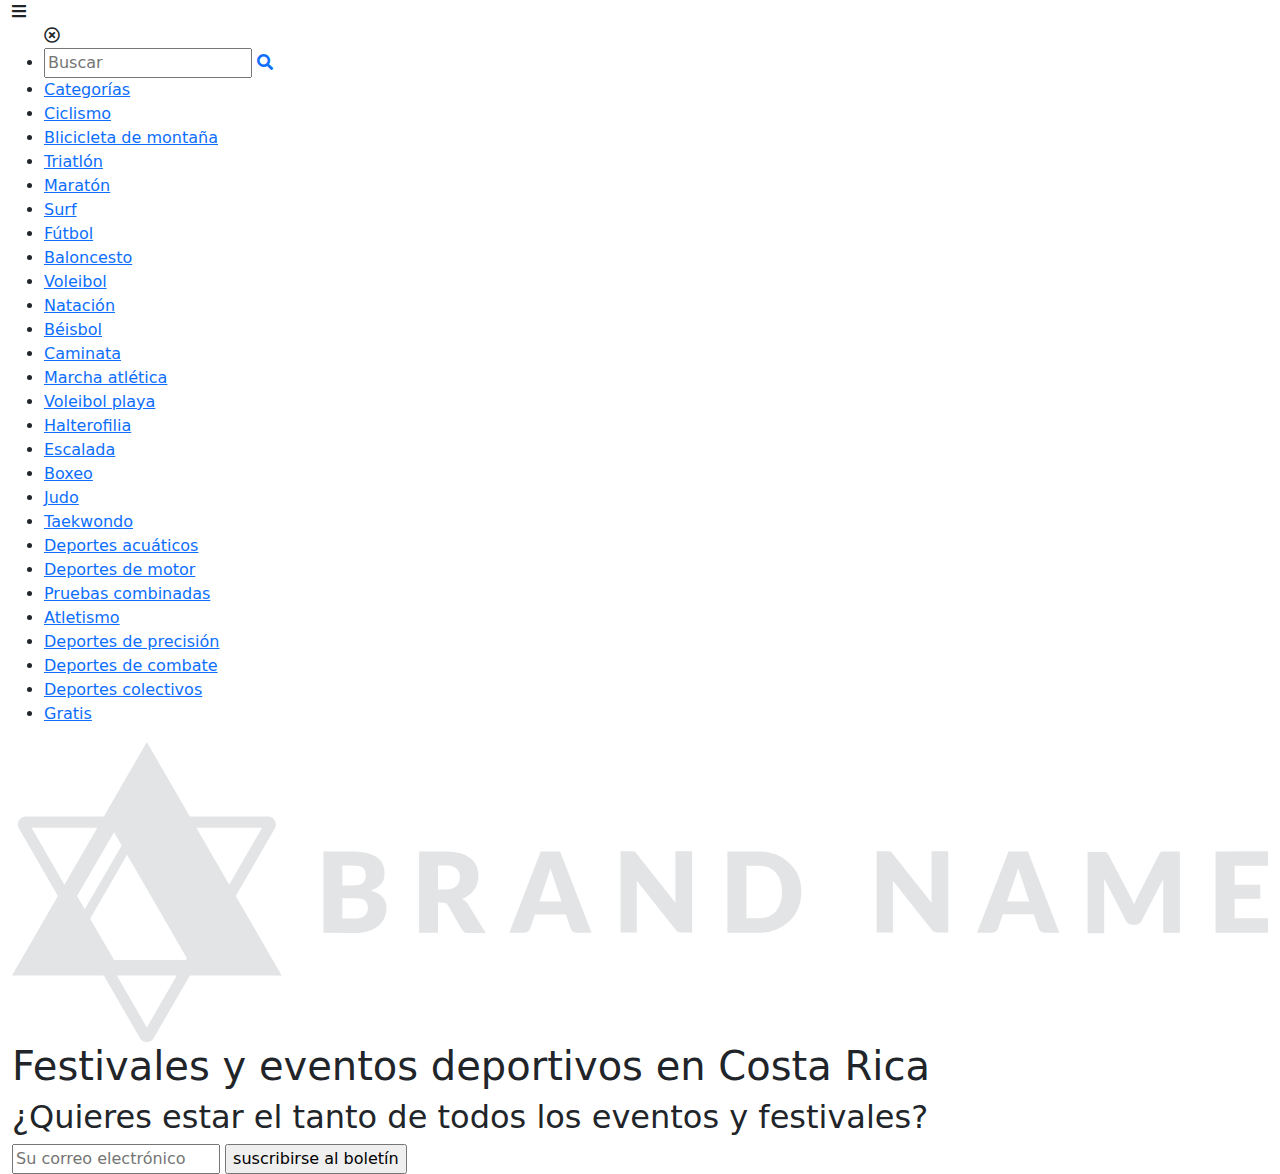
==== eventos/index.html @ d98b17d3 "laboratorio y avance de proyecto" ====
<!DOCTYPE html>
<html lang="en">
<head>
    <meta charset="UTF-8">
    <meta http-equiv="X-UA-Compatible" content="IE=edge">
    <meta name="viewport" content="width=device-width, initial-scale=1.0">
    <title>Brand Name</title>
    <link href="https://cdn.jsdelivr.net/npm/bootstrap@5.0.0/dist/css/bootstrap.min.css" rel="stylesheet" crossorigin="anonymous">
    <link rel="preconnect" href="https://fonts.gstatic.com">
    <link href="https://fonts.googleapis.com/css2?family=Montserrat:wght@400;700&display=swap" rel="stylesheet">
    <link rel="stylesheet" href="https://cdnjs.cloudflare.com/ajax/libs/font-awesome/5.14.0/css/all.min.css">
    <link rel="stylesheet" href="./css/style.css" rel="stylesheet">
</head>
<body>
    <div class="container-fluid">
        <!--background-->
        <div class="background-top">
            <!--header-->
            <header>
                <nav class="top-bar">
                    <span class="mob-menu fas fa-bars" onclick="openMobileMenu()"></span>
                    <ul class="top-nav">
                        <span class="mob-close far fa-times-circle" onclick="closeMobileMenu()"></span>

                        <li class="top-nav-item">
                            <div class="background-search">
                                <input class="input-search" type="text" placeholder="Buscar">
                                <a class="icon-search" href="#"><i class="fas fa-search"></i></a>
                            </div>
                        </li>

                        <li class="top-nav-item tittle-categorias"><a class="top-nav-link" href="#">Categorías</a></li>

                        <li class="categorias"><a class="top-nav-link" href="#">Ciclismo</a></li>
                        <li class="categorias"><a class="top-nav-link" href="#">Blicicleta de montaña</a></li>
                        <li class="categorias"><a class="top-nav-link" href="#">Triatlón</a></li>
                        <li class="categorias"><a class="top-nav-link" href="#">Maratón</a></li>
                        <li class="categorias"><a class="top-nav-link" href="#">Surf</a></li>
                        <li class="categorias"><a class="top-nav-link" href="#">Fútbol</a></li>
                        <li class="categorias"><a class="top-nav-link" href="#">Baloncesto</a></li>
                        <li class="categorias"><a class="top-nav-link" href="#">Voleibol</a></li>
                        <li class="categorias"><a class="top-nav-link" href="#">Natación</a></li>
                        <li class="categorias"><a class="top-nav-link" href="#">Béisbol</a></li>
                        <li class="categorias"><a class="top-nav-link" href="#">Caminata</a></li>
                        <li class="categorias"><a class="top-nav-link" href="#">Marcha atlética</a></li>
                        <li class="categorias"><a class="top-nav-link" href="#">Voleibol playa</a></li>
                        <li class="categorias"><a class="top-nav-link" href="#">Halterofilia</a></li>
                        <li class="categorias"><a class="top-nav-link" href="#">Escalada</a></li>
                        <li class="categorias"><a class="top-nav-link" href="#">Boxeo</a></li>
                        <li class="categorias"><a class="top-nav-link" href="#">Judo</a></li>
                        <li class="categorias"><a class="top-nav-link" href="#">Taekwondo</a></li>
                        <li class="categorias"><a class="top-nav-link" href="#">Deportes acuáticos</a></li>
                        <li class="categorias"><a class="top-nav-link" href="#">Deportes de motor</a></li>
                        <li class="categorias"><a class="top-nav-link" href="#">Pruebas combinadas</a></li>
                        <li class="categorias"><a class="top-nav-link" href="#">Atletismo</a></li>
                        <li class="categorias"><a class="top-nav-link" href="#">Deportes de precisión</a></li>
                        <li class="categorias"><a class="top-nav-link" href="#">Deportes de combate</a></li>
                        <li class="categorias"><a class="top-nav-link" href="#">Deportes colectivos</a></li>
                        <li class="categorias"><a class="top-nav-link" href="#">Gratis</a></li>

                    </ul>
                    <a href="#"><img class="logo" src="./img/logoMobile.svg" alt="logo"></a>
                </nav>
            </header>
            <!--header-->
            <!--intro-section-->
            <section class="intro-section">
                <h1 class="tittle-intro">Festivales y eventos deportivos en Costa Rica</h1>
                <h2 class="subtittle-intro">¿Quieres estar el tanto de todos los eventos y festivales?</h2>
                <div class="container-newsletter">
                    <div class="background-newsletter">
                        <input class="input-email" type="email" placeholder="Su correo electrónico">
                        <input class="submit-btn" type="submit" value="suscribirse al boletín">
                    </div>
                </div>
            </section>
            <!--intro-section-->
        </div>
        <!--background-->
        <!--events-section-->
        <section class="events-section">
            
        </section>
        <!--events-section-->
    </div>
    <script src="./js/main.js"></script>
</body>
</html>
---- eventos/css/style.css ----
/* Extra small devices (portrait phones, less than 820px) */
@media screen and (max-width: 820px) {
  body {
    margin: 0;
    padding: 0;
    font-family: "Montserrat", sans-serif;
  }

  header {
    margin: 0;
    padding: 0 1.25em;
    padding-top: 2.5em;
    padding-bottom: 3.75em;
  }

  .container-fluid {
    padding: 0;
    margin: 0;
  }

  .background-top {
    background: -webkit-gradient(linear, left top, left bottom, from(#23022E), to(#573280));
    background: linear-gradient(#23022E, #573280);
  }

  .top-bar {
    margin: 0;
    padding: 0;
    width: 100%;
    text-align: center;
  }

  .top-nav {
    padding: 1.25em 1.25em 0;
    padding-bottom: 3.625em;
    margin: 0;
    position: fixed;
    top: 0;
    left: -24em;
    width: 18.625em;
    height: 100%;
    background: #E3E4E5;
    -webkit-transition: 0.5s;
    transition: 0.5s;
    text-align: left;
    z-index: 2;
    overflow-y: auto;
  }

  .top-nav-item {
    display: block;
    padding: 0;
    margin: 0;
    font-weight: 700;
    font-size: 20px;
  }

  .top-nav-link {
    padding: 0;
    margin: 0;
    display: block;
    color: #23022E;
    text-decoration: none;
  }

  .tittle-categorias {
    margin-bottom: 0.5em;
  }

  .categorias {
    display: block;
    margin-bottom: 0.3125em;
    padding-left: 0.375em;
    font-size: 16px;
    font-weight: 400;
  }

  .mob-menu {
    display: block;
    color: #E3E4E5;
    font-size: 2.5em;
    position: absolute;
  }

  .background-search {
    padding: 0;
    margin: 0;
    margin-bottom: 1.4375em;
    width: 8.1em;
    background: -webkit-gradient(linear, left top, right top, from(#573280), to(#23022E));
    background: linear-gradient(to right, #573280, #23022E);
    border-radius: 3px;
  }

  .input-search {
    padding: 0;
    margin: 0.375em;
    width: 7.2271875em;
    border-radius: 3px;
    font-size: 16px;
  }

  .icon-search {
    padding: 0;
    margin-right: 0.375em;
    color: #E3E4E5;
  }

  .mob-close {
    display: block;
    color: #573280;
    font-size: 2.5em;
    position: absolute;
    right: 0.5em;
  }

  .logo {
    padding: 0;
    margin: 0;
    height: 33.25px;
    width: 139.174px;
  }

  .intro-section {
    margin: 0;
    padding: 0 1.25em;
    text-align: center;
    color: #E3E4E5;
  }

  .tittle-intro {
    margin-bottom: 1.25em;
    padding: 0;
    font-size: 25px;
    font-weight: 700;
    line-height: 1.5em;
  }

  .subtittle-intro {
    margin-bottom: 2.5em;
    padding: 0;
    font-size: 22px;
    font-weight: 400;
    line-height: 1.5em;
  }

  .container-newsletter {
    padding-bottom: 2.5em;
  }

  .background-newsletter {
    border: 15px solid #E3E4E5;
    border-radius: 3px;
    position: relative;
    background: #E3E4E5;
  }

  .input-email {
    margin: 0;
    padding: 0.9375em;
    width: 100%;
    border: none;
    font-size: 15px;
    font-weight: 400;
    text-align: center;
    background-color: #E3E4E5;
    color: #573280;
  }

  .submit-btn {
    display: inline-block;
    padding: 0.9375em 1.25em;
    width: 100%;
    border-radius: 3px;
    font-size: 15px;
    border: none;
    background-color: #23022E;
    color: #E3E4E5;
  }

  .events-section {
    margin: 0;
    padding: 0 1.25em;
    background: white;
  }
}
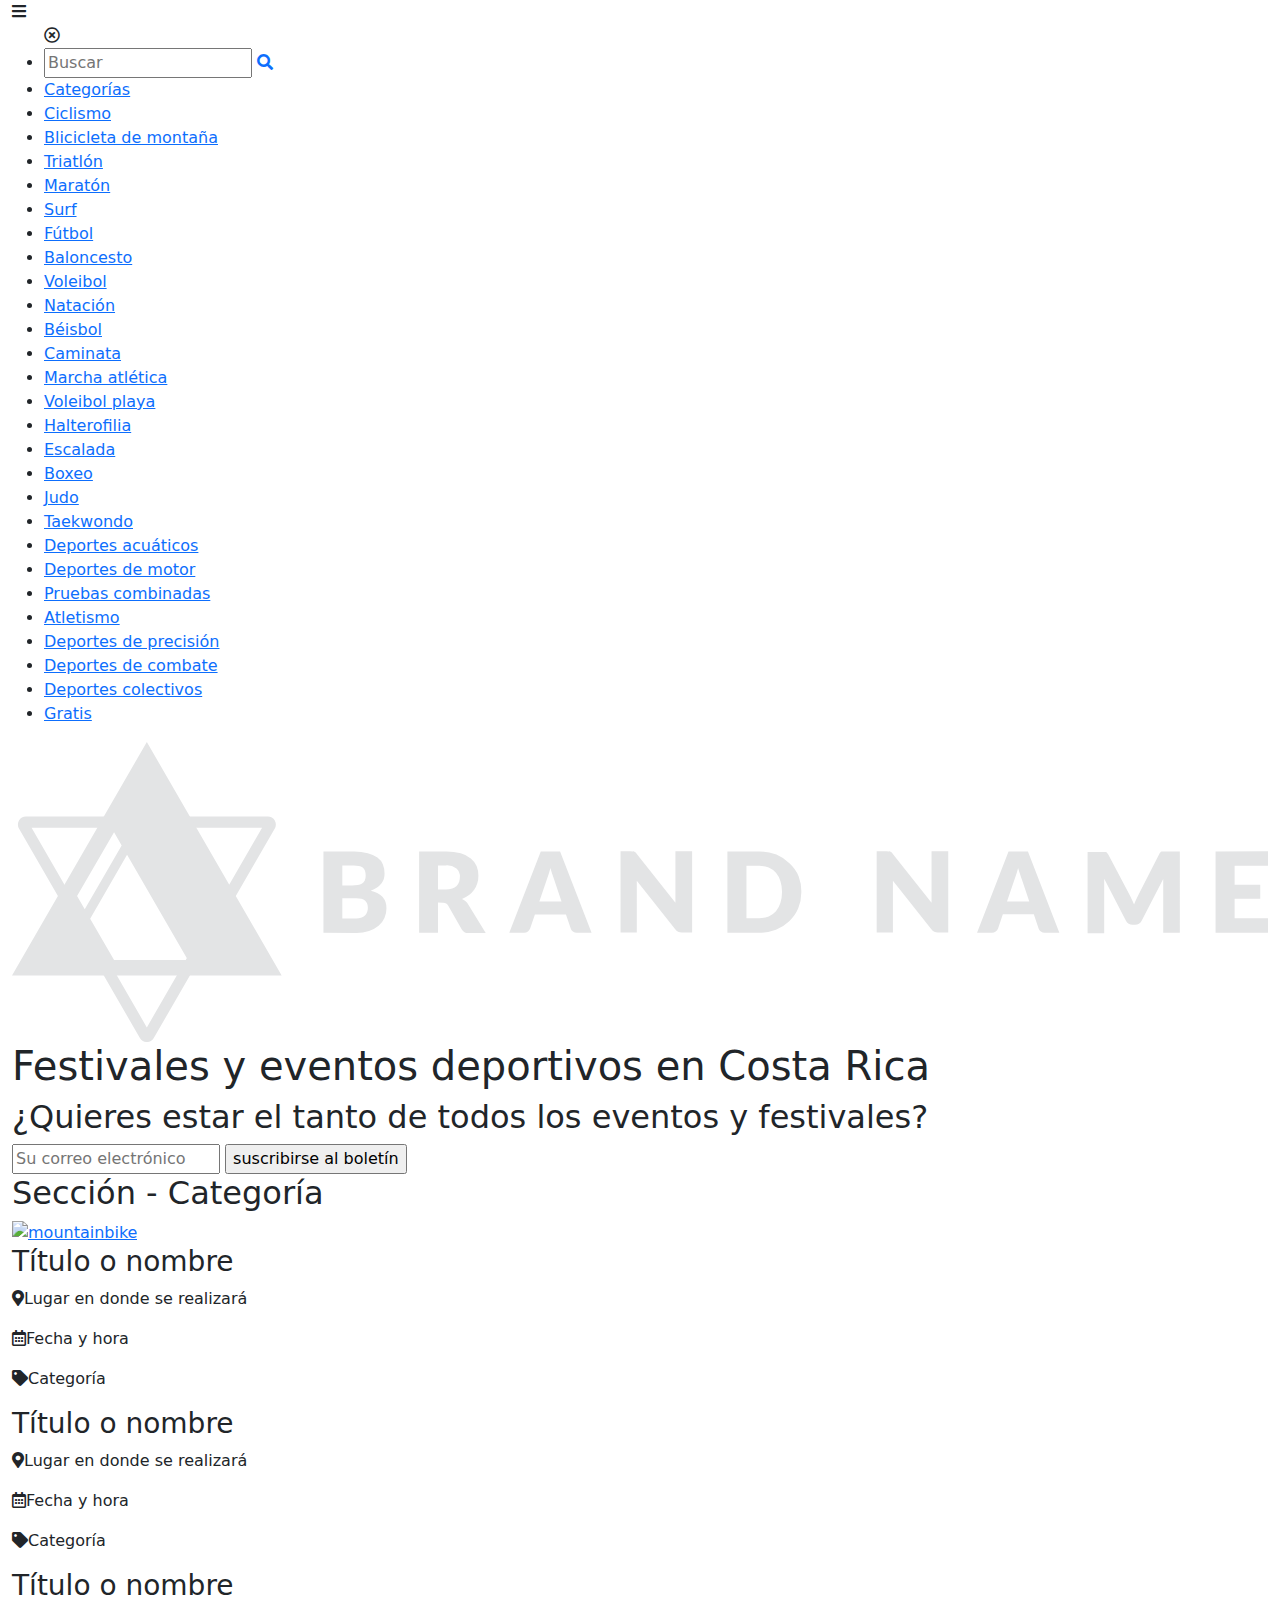
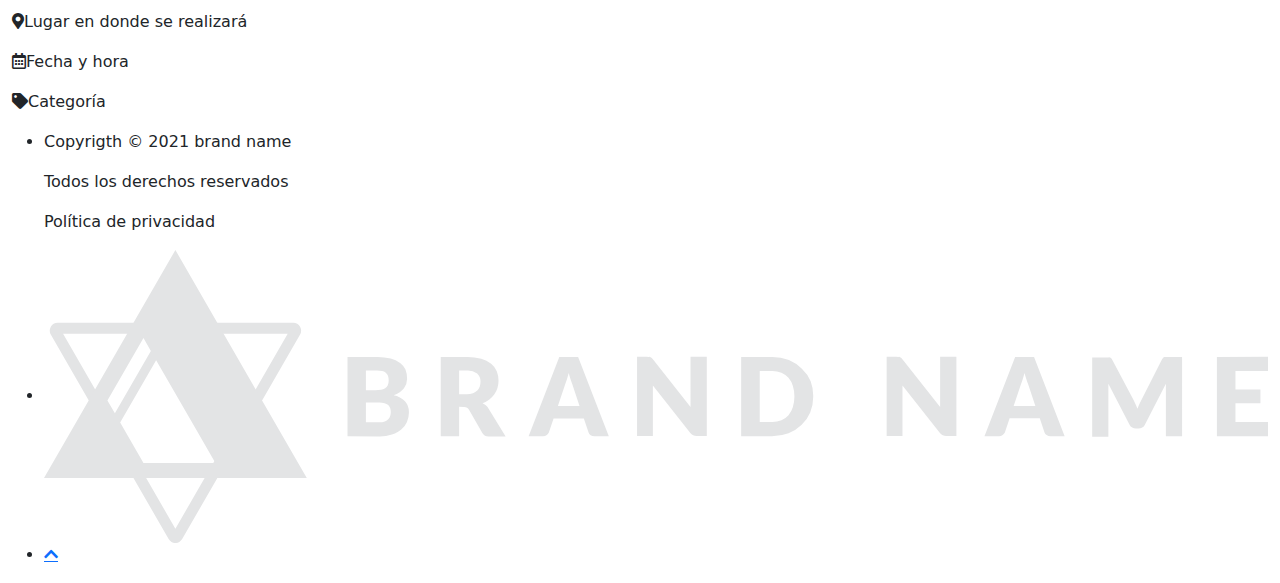
==== commit d2776716: "Proyecto Frontend" ====
--- a/eventos/index.html
+++ b/eventos/index.html
@@ -1,16 +1,19 @@
 <!DOCTYPE html>
 <html lang="en">
+
 <head>
     <meta charset="UTF-8">
     <meta http-equiv="X-UA-Compatible" content="IE=edge">
     <meta name="viewport" content="width=device-width, initial-scale=1.0">
     <title>Brand Name</title>
-    <link href="https://cdn.jsdelivr.net/npm/bootstrap@5.0.0/dist/css/bootstrap.min.css" rel="stylesheet" crossorigin="anonymous">
+    <link href="https://cdn.jsdelivr.net/npm/bootstrap@5.0.0/dist/css/bootstrap.min.css" rel="stylesheet"
+        crossorigin="anonymous">
     <link rel="preconnect" href="https://fonts.gstatic.com">
     <link href="https://fonts.googleapis.com/css2?family=Montserrat:wght@400;700&display=swap" rel="stylesheet">
     <link rel="stylesheet" href="https://cdnjs.cloudflare.com/ajax/libs/font-awesome/5.14.0/css/all.min.css">
     <link rel="stylesheet" href="./css/style.css" rel="stylesheet">
 </head>
+
 <body>
     <div class="container-fluid">
         <!--background-->
@@ -19,6 +22,7 @@
             <header>
                 <nav class="top-bar">
                     <span class="mob-menu fas fa-bars" onclick="openMobileMenu()"></span>
+                    <div class="modal background-dark"></div>
                     <ul class="top-nav">
                         <span class="mob-close far fa-times-circle" onclick="closeMobileMenu()"></span>
 
@@ -58,8 +62,9 @@
                         <li class="categorias"><a class="top-nav-link" href="#">Deportes colectivos</a></li>
                         <li class="categorias"><a class="top-nav-link" href="#">Gratis</a></li>
 
+
                     </ul>
-                    <a href="#"><img class="logo" src="./img/logoMobile.svg" alt="logo"></a>
+                    <a href="#"><img class="logo-header" src="./img/logoMobile.svg" alt="logo"></a>
                 </nav>
             </header>
             <!--header-->
@@ -77,12 +82,94 @@
             <!--intro-section-->
         </div>
         <!--background-->
+
         <!--events-section-->
         <section class="events-section">
-            
+            <h2 class="tittle-section">Sección - Categoría</h2>
+            <div class="row">
+                <div class="col-12">
+                    <div class="container-event">
+                        <a class="link-event" href="./event.html"><img class="img-event" src="./img/mountainbike.png"
+                                alt="mountainbike"></a>
+                        <h3 class="tittle-event">Título o nombre</h3>
+                        <div class="row">
+                            <div class="col-12">
+                                <p class="info-event"><span class="fas fa-map-marker-alt icon-info"></span>Lugar en
+                                    donde se realizará</p>
+                            </div>
+                            <div class="col-12">
+                                <p class="info-event"><span class="far fa-calendar-alt icon-info"></span>Fecha y hora
+                                </p>
+                            </div>
+                            <div class="col-12">
+                                <p class="info-event"><span class="fas fa-tag icon-info"></span>Categoría</p>
+                            </div>
+                        </div>
+                    </div>
+                </div>
+                <div class="col-12">
+                    <div class="container-event">
+                        <a class="link-event" href="./event.html">
+                            <div class="img-event"></div>
+                        </a>
+                        <h3 class="tittle-event">Título o nombre</h3>
+                        <div class="row">
+                            <div class="col-12">
+                                <p class="info-event"><span class="fas fa-map-marker-alt icon-info"></span>Lugar en
+                                    donde se realizará</p>
+                            </div>
+                            <div class="col-12">
+                                <p class="info-event"><span class="far fa-calendar-alt icon-info"></span>Fecha y hora
+                                </p>
+                            </div>
+                            <div class="col-12">
+                                <p class="info-event"><span class="fas fa-tag icon-info"></span>Categoría</p>
+                            </div>
+                        </div>
+                    </div>
+                </div>
+                <div class="col-12">
+                    <div class="container-event">
+                        <a class="link-event" href="./event.html">
+                            <div class="img-event"></div>
+                        </a>
+                        <h3 class="tittle-event">Título o nombre</h3>
+                        <div class="row">
+                            <div class="col-12">
+                                <p class="info-event"><span class="fas fa-map-marker-alt icon-info"></span>Lugar en
+                                    donde se realizará</p>
+                            </div>
+                            <div class="col-12">
+                                <p class="info-event"><span class="far fa-calendar-alt icon-info"></span>Fecha y hora
+                                </p>
+                            </div>
+                            <div class="col-12">
+                                <p class="info-event"><span class="fas fa-tag icon-info"></span>Categoría</p>
+                            </div>
+                        </div>
+                    </div>
+                </div>
+            </div>
         </section>
         <!--events-section-->
+
+        <!--footer-->
+        <footer>
+            <nav>
+                <ul class="bottom-nav">
+                    <li class="bottom-nav-iteam">
+                        <p class="text-footer">Copyrigth © 2021 brand name</p>
+                        <p class="text-footer">Todos los derechos reservados</p>
+                        <p class="text-footer">Política de privacidad</p>
+                    </li>
+                    <li class="bottom-nav-iteam"><img src="./img/logoMobile.svg" alt="logo" class="logo-footer"></li>
+                    <li class="bottom-nav-iteam"><a class="fas fa-chevron-up btn-up" href="#"></a></li>
+                </ul>
+            </nav>
+        </footer>
+        <!--footer -->
     </div>
     <script src="./js/main.js"></script>
 </body>
+
 </html>--- a/eventos/css/style.css
+++ b/eventos/css/style.css
@@ -1,5 +1,9 @@
 /* Extra small devices (portrait phones, less than 820px) */
 @media screen and (max-width: 820px) {
+  html {
+    scroll-behavior: smooth;
+  }
+
   body {
     margin: 0;
     padding: 0;
@@ -13,6 +17,13 @@
     padding-bottom: 3.75em;
   }
 
+  footer {
+    padding: 1.3125em 1.25em 1.5625em;
+    background: -webkit-gradient(linear, left top, left bottom, from(#573280), to(#23022E));
+    background: linear-gradient(#573280, #23022E);
+    color: #E3E4E5;
+  }
+
   .container-fluid {
     padding: 0;
     margin: 0;
@@ -30,7 +41,18 @@
     text-align: center;
   }
 
+  .background-dark {
+    display: none;
+    position: fixed;
+    z-index: 2;
+    width: 100%;
+    height: 100%;
+    overflow: auto;
+    background-color: rgba(0, 0, 0, 0.65);
+  }
+
   .top-nav {
+    display: block;
     padding: 1.25em 1.25em 0;
     padding-bottom: 3.625em;
     margin: 0;
@@ -43,8 +65,8 @@
     -webkit-transition: 0.5s;
     transition: 0.5s;
     text-align: left;
-    z-index: 2;
     overflow-y: auto;
+    z-index: 3;
   }
 
   .top-nav-item {
@@ -114,7 +136,7 @@
     right: 0.5em;
   }
 
-  .logo {
+  .logo-header {
     padding: 0;
     margin: 0;
     height: 33.25px;
@@ -126,6 +148,7 @@
     padding: 0 1.25em;
     text-align: center;
     color: #E3E4E5;
+    z-index: 1;
   }
 
   .tittle-intro {
@@ -178,9 +201,103 @@
     color: #E3E4E5;
   }
 
+  .submit-btn:hover {
+    background-color: #573280;
+  }
+
   .events-section {
     margin: 0;
+    margin-top: 2.5em;
+    margin-bottom: 2.5em;
     padding: 0 1.25em;
     background: white;
   }
+
+  .tittle-section {
+    margin: 0;
+    margin-bottom: 1.25em;
+    padding: 0;
+    font-size: 24px;
+    font-weight: 700;
+    color: #23022E;
+  }
+
+  .container-event {
+    margin-bottom: 1.25em;
+  }
+
+  .link-event {
+    margin: 0;
+    padding: 0;
+  }
+
+  .img-event {
+    margin: 0;
+    padding: 0;
+    width: 100%;
+    height: 222px;
+    background: #E3E4E5;
+    background-size: contain;
+  }
+
+  .tittle-event {
+    margin: 0.3125em 0.9375em;
+    padding: 0;
+    font-size: 24px;
+    font-weight: 700;
+    color: #23022E;
+  }
+
+  .icon-info {
+    margin-right: 0.3125em;
+    margin-left: 0.5em;
+  }
+
+  .info-event {
+    margin: 0.3125em 0.9375em;
+    padding: 0;
+    font-size: 18px;
+    font-weight: 400;
+    color: #573280;
+  }
+
+  .bottom-nav {
+    margin: 0;
+    padding: 0;
+    display: -webkit-box;
+    display: -ms-flexbox;
+    display: flex;
+  }
+
+  .bottom-nav-iteam {
+    display: block;
+    padding: 0;
+    padding-right: 0.8em;
+  }
+
+  .bottom-nav-link {
+    color: #E3E4E5;
+    text-decoration: none;
+  }
+
+  .text-footer {
+    margin: 0;
+    padding: 0;
+    font-size: 7px;
+  }
+
+  .logo-footer {
+    padding: 0;
+    margin: 0;
+    width: 102.696px;
+    height: 24.535px;
+  }
+
+  .btn-up {
+    margin-left: 4em;
+    margin-top: 0.25em;
+    font-size: 18px;
+    text-decoration: none;
+    color: #E3E4E5;
+  }
 }